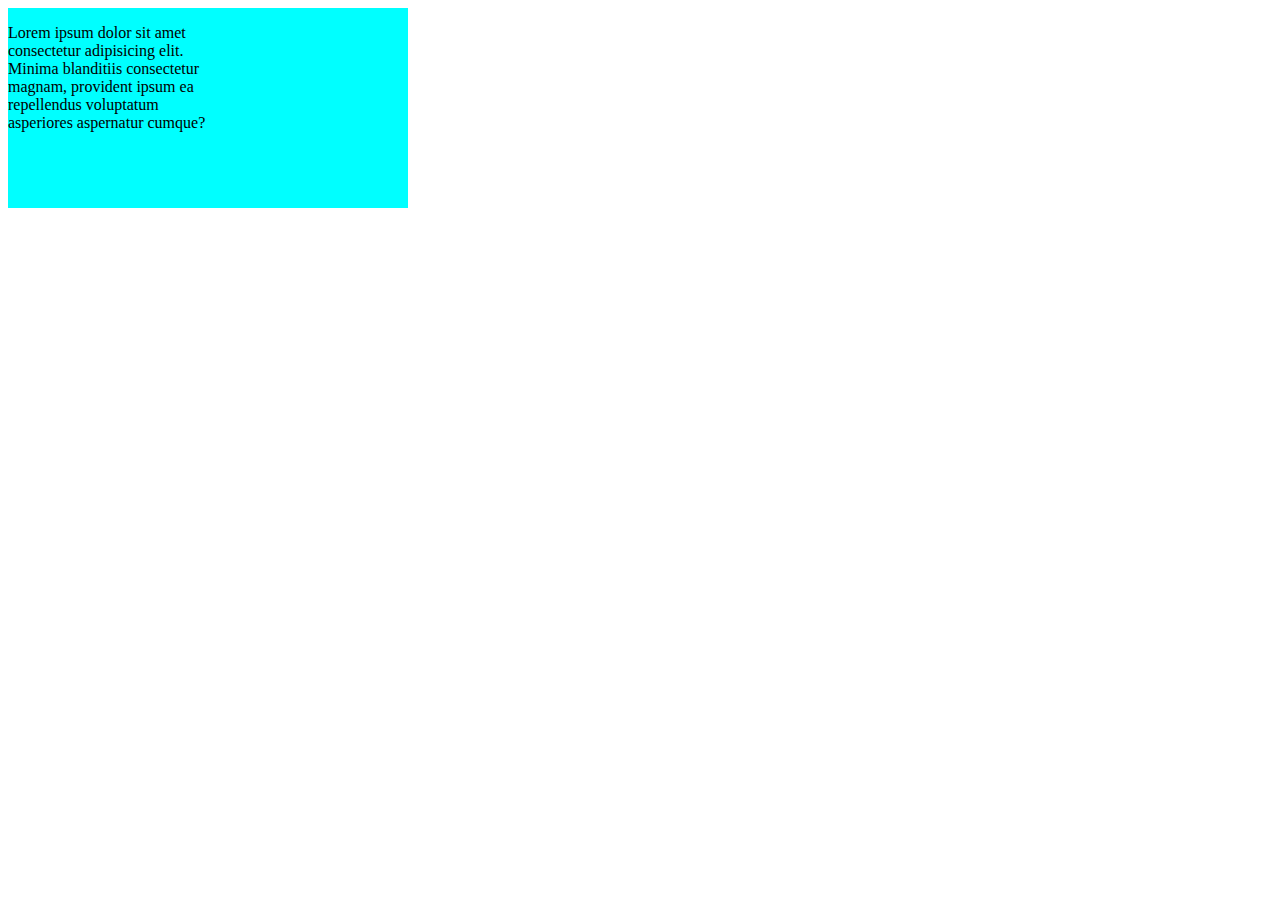
==== index2.html @ d7143b66 "membuat website sederhana" ====
<!DOCTYPE html>
<html lang="en">

<head>
    <meta charset="UTF-8">
    <meta http-equiv="X-UA-Compatible" content="IE=edge">
    <meta name="viewport" content="width=device-width, initial-scale=1.0">
    <title>Document</title>
    <link rel="stylesheet" href="style.css">
</head>

<body>
    <div>
        <p>Lorem ipsum dolor sit amet consectetur adipisicing elit. Minima blanditiis consectetur magnam, provident
            ipsum ea repellendus voluptatum asperiores aspernatur cumque?</p>
    </div>
</body>

</html>
---- style.css ----
div {
    background: aqua;
    width: 400px;
    height: 200px;
    overflow-x: auto;
}

p {
    width: 200px;
    height: 100px;
}
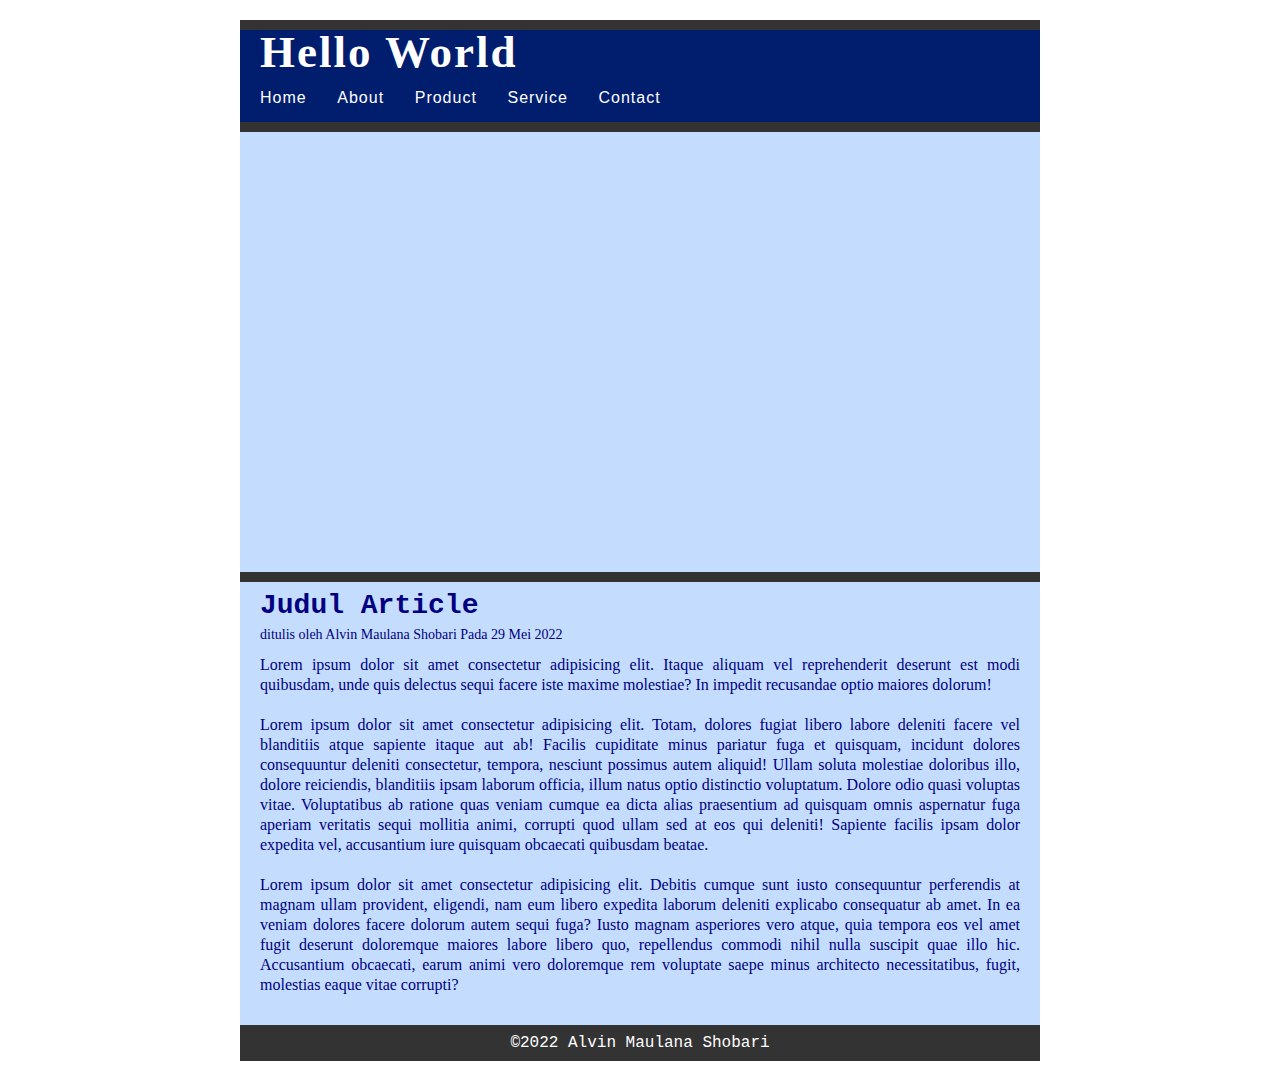
==== commit 96367fa7: "menambahkan animasi baru di bag logo, tulisan save nature save you" ====
--- a/index2.html
+++ b/index2.html
@@ -5,15 +5,55 @@
     <meta charset="UTF-8">
     <meta http-equiv="X-UA-Compatible" content="IE=edge">
     <meta name="viewport" content="width=device-width, initial-scale=1.0">
-    <title>Document</title>
-    <link rel="stylesheet" href="style.css">
+    <title>Website for Article</title>
+    <link rel="stylesheet" href="reset.css">
+    <link rel="stylesheet" href="latihan.css">
 </head>
 
 <body>
-    <div>
-        <p>Lorem ipsum dolor sit amet consectetur adipisicing elit. Minima blanditiis consectetur magnam, provident
-            ipsum ea repellendus voluptatum asperiores aspernatur cumque?</p>
+    <div class="container">
+        <div class="header">
+            <h1 class="judul">Hello World</h1>
+            <ul>
+                <li><a href="#">Home</a></li>
+                <li><a href="#">About</a></li>
+                <li><a href="landing-page.html">Product</a></li>
+                <li><a href="#">Service</a></li>
+                <li><a href="#">Contact</a></li>
+            </ul>
+        </div>
+        <div class="hero">
+            <!-- <h1>Hello</h1> -->
+        </div>
+        <div class="content">
+            <h2>Judul Article</h2>
+            <p class="penulis">ditulis oleh
+                <a href="#">Alvin Maulana Shobari</a>
+                Pada 29 Mei 2022
+            </p>
+            <p>Lorem ipsum dolor sit amet consectetur adipisicing elit. Itaque aliquam vel reprehenderit deserunt est
+                modi quibusdam, unde quis delectus sequi facere iste maxime molestiae? In impedit recusandae optio
+                maiores dolorum!</p>
+            <p>Lorem ipsum dolor sit amet consectetur adipisicing elit. Totam, dolores fugiat libero labore deleniti
+                facere vel blanditiis atque sapiente itaque aut ab! Facilis cupiditate minus pariatur fuga et quisquam,
+                incidunt dolores consequuntur deleniti consectetur, tempora, nesciunt possimus autem aliquid! Ullam
+                soluta molestiae doloribus illo, dolore reiciendis, blanditiis ipsam laborum officia, illum natus optio
+                distinctio voluptatum. Dolore odio quasi voluptas vitae. Voluptatibus ab ratione quas veniam cumque ea
+                dicta alias praesentium ad quisquam omnis aspernatur fuga aperiam veritatis sequi mollitia animi,
+                corrupti quod ullam sed at eos qui deleniti! Sapiente facilis ipsam dolor expedita vel, accusantium iure
+                quisquam obcaecati quibusdam beatae.</p>
+            <p>Lorem ipsum dolor sit amet consectetur adipisicing elit. Debitis cumque sunt iusto consequuntur
+                perferendis at magnam ullam provident, eligendi, nam eum libero expedita laborum deleniti explicabo
+                consequatur ab amet. In ea veniam dolores facere dolorum autem sequi fuga? Iusto magnam asperiores vero
+                atque, quia tempora eos vel amet fugit deserunt doloremque maiores labore libero quo, repellendus
+                commodi nihil nulla suscipit quae illo hic. Accusantium obcaecati, earum animi vero doloremque rem
+                voluptate saepe minus architecto necessitatibus, fugit, molestias eaque vitae corrupti?</p>
+        </div>
+        <div class="footer">
+            <p class="copy">&copy2022 <b>Alvin Maulana Shobari</b></p>
+        </div>
     </div>
+
 </body>
 
 </html>--- a/latihan.css
+++ b/latihan.css
@@ -0,0 +1,139 @@
+.container {
+    margin: auto;
+    width: 800px;
+    background-color: #C4DDFF;
+    font-family: 'Courier New', Courier;
+    color: #fff;
+    margin-top: 20px;
+}
+
+.header {
+    padding: 0px 0px 15px;
+    letter-spacing: 1px;
+    background-color: #001D6E;
+
+}
+.header .judul {
+    font-family: 'Times New Roman', Times, serif;
+    margin-bottom: 10px;
+    letter-spacing: 2px; 
+    padding-left: 20px;
+    font-size: 45px;
+    font-weight: bolder;
+}
+
+.header ul li a {
+    padding-left: 20px;
+    color: #fff;
+    text-decoration: none;
+    font-family: Arial, Helvetica;
+}
+
+.header ul li {
+    display: inline-block;
+    margin: 5px 0px 0px 0px;
+}
+
+.header a:hover {
+    font-size: 20px;
+    background-color: #F66B0E;
+    padding: 10px;
+    border-radius: 50%;
+    border-right: 5px solid white;
+}
+
+body {
+    background-image: url(https://www.toptal.com/designers/subtlepatterns/uploads/moroccan-flower.png);
+
+}
+/* untuk mengatur warna garis pembatas horizontal */
+.header{
+    border-top: 10px solid 
+    #333;
+}
+.hero{
+    border-top: 10px solid 
+    #333;
+    border-bottom: 10px solid 
+    #333;
+    margin: auto;
+    height: 380px;
+    /* background-image: url(https://i.ibb.co/FmLxR96/photo-2022-05-30-12-28-44.jpg); */
+    background-image: url(https://cdn.forbes.com.mx/2021/08/Laptops-Huawei-uno-e1628037162147.jpg);
+    background-size: cover;
+    background-position: 0px -5px;
+    padding: 30px 0px;
+
+}
+
+.content {
+    padding: 10px 0px 10px 20px;
+    color: navy;
+}
+
+.content h2 {
+    font-size: 28px;
+    font-weight: bold;
+}
+
+.content .penulis {
+    margin: 5px 0px 0px 0px;
+    font-size: 14px;
+}
+
+.content .penulis a {
+    text-decoration: none;
+    color: navy;
+}
+
+.content .penulis a:hover{
+    color: #2155CD;
+    font-size: 20px;
+    background-color: white;
+    padding: 10px;
+    border-radius: 50%;
+    border-right: 5px solid #F66B0E;
+}
+
+.content p {
+    font-family: 'Times New Roman', Times, serif;
+    padding-right: 20px;
+    margin-top: 10px;
+    margin-bottom: 20px;
+    text-align: justify;
+    font-size: 16px;
+    line-height: 20px;
+}
+
+.footer {
+    background-color: #333;
+    text-align: center;
+    padding: 10px;
+    margin-bottom: 20px;
+}
+
+@media screen and (max-width: 600px) {
+    .container{
+        width: 90%;
+    }
+    .hero{
+        background-position: 50% 50%;
+        background-size: cover;
+
+    }
+    .header .judul{
+        font-size: 35px;
+    }
+    .content .penulis a:hover{
+        font-size: 15px;
+    }
+
+    .footer {
+        font-size: 14px;
+    }
+
+    .content p {
+        font-size: 14px;
+        word-spacing: 0.5px;
+    }
+}
